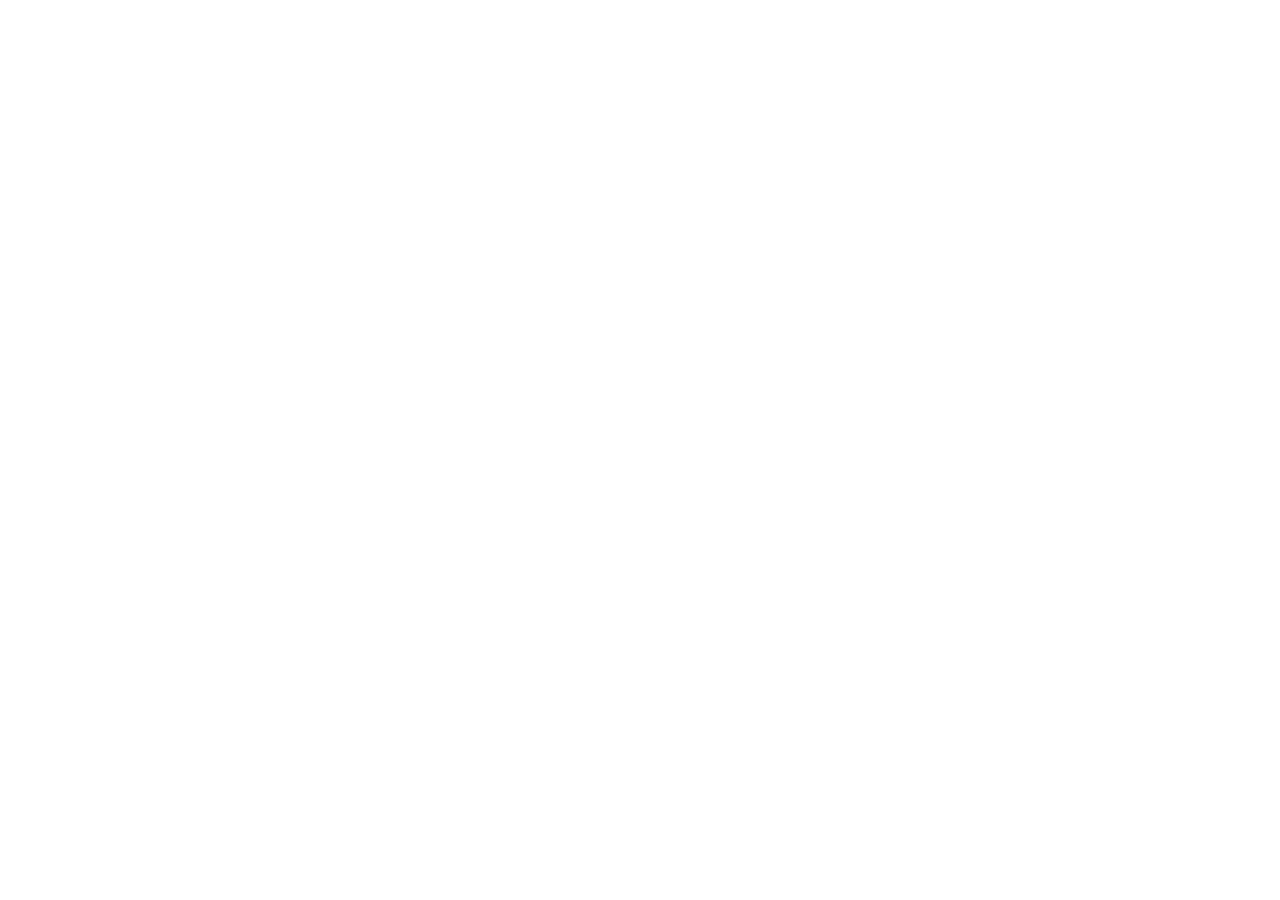
==== composeApp/src/wasmJsMain/resources/index.html @ 4678e58e "Initial Commit" ====
<!DOCTYPE html>
<html lang="en">
<head>
    <meta charset="UTF-8">
    <meta name="viewport" content="width=device-width, initial-scale=1.0">
    <title>xoduslol</title>
    <link type="text/css" rel="stylesheet" href="styles.css">
    <script type="application/javascript" src="composeApp.js"></script>
</head>
<body>
</body>
</html>
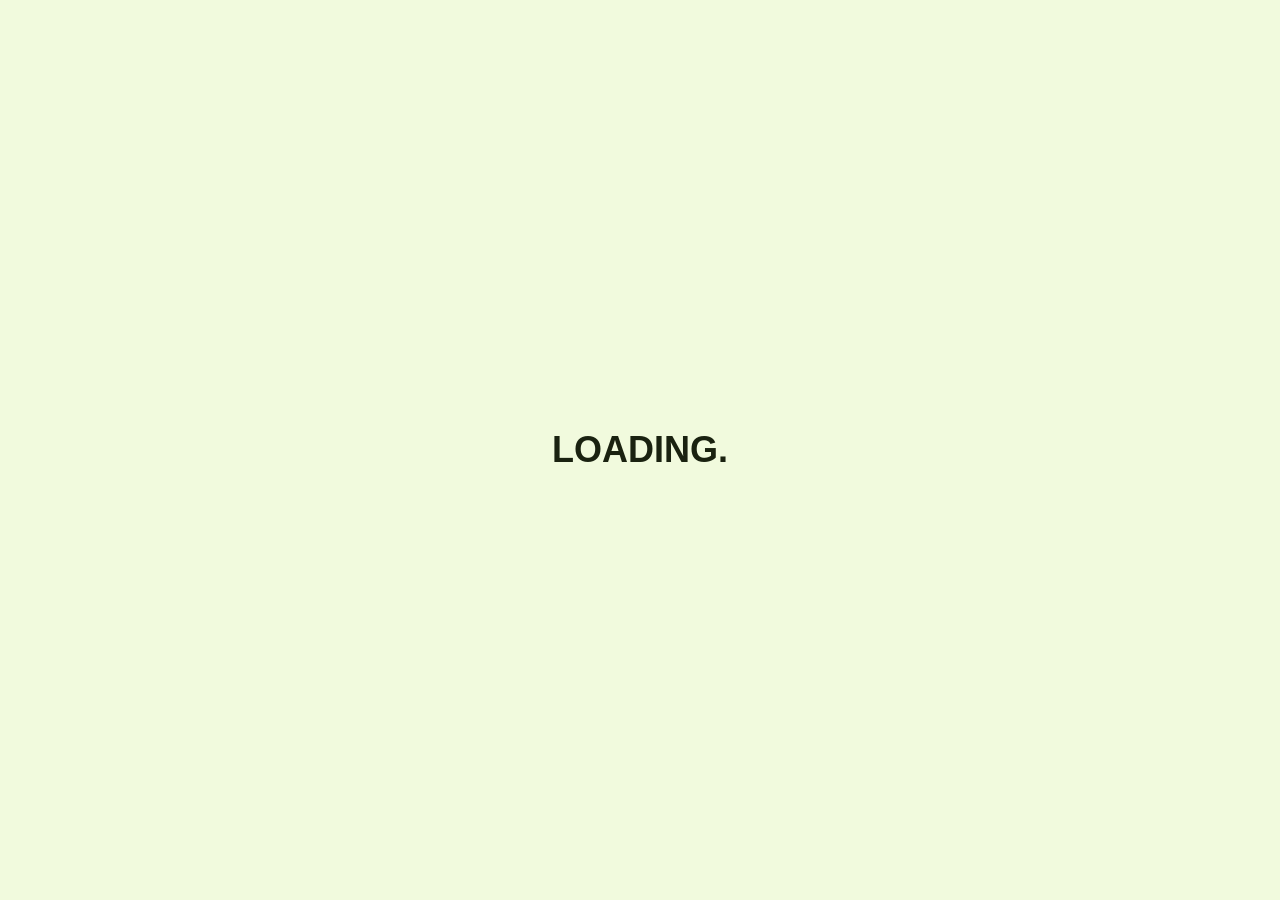
==== commit 9c648312: "Preloader" ====
--- a/composeApp/src/wasmJsMain/resources/index.html
+++ b/composeApp/src/wasmJsMain/resources/index.html
@@ -3,10 +3,29 @@
 <head>
     <meta charset="UTF-8">
     <meta name="viewport" content="width=device-width, initial-scale=1.0">
-    <title>xoduslol</title>
+    <title>xodus.lol</title>
+    <link rel="icon" href="./favicon.png"/>
     <link type="text/css" rel="stylesheet" href="styles.css">
+    <link rel="preload"
+          href="./composeResources/why_web.composeapp.generated.resources/font/Galmuri11.ttf"
+          as="fetch"
+          type="font/ttf"
+          crossorigin/>
+    <link rel="preload"
+          href="./composeResources/why_web.composeapp.generated.resources/font/Galmuri11-Bold.ttf"
+          as="fetch"
+          type="font/ttf"
+          crossorigin/>
+    <link rel="preload"
+          href="./composeResources/why_web.composeapp.generated.resources/font/Galmuri11-Condensed.ttf"
+          as="fetch"
+          type="font/ttf"
+          crossorigin/>
+</head>
+<body style="text-align: center; align-content: center">
+    <div id="compose-root"></div>
+    <p id="loader">LOADING</p>
+    <script src="script.js"></script>
     <script type="application/javascript" src="composeApp.js"></script>
-</head>
-<body>
 </body>
-</html>+</html>
--- a/composeApp/src/wasmJsMain/resources/styles.css
+++ b/composeApp/src/wasmJsMain/resources/styles.css
@@ -0,0 +1,54 @@
+@font-face {
+    font-family: 'Galmuri11';
+    src: url('./composeResources/why_web.composeapp.generated.resources/font/Galmuri11.ttf') format('truetype');
+    font-weight: normal;
+    font-style: normal;
+}
+
+@font-face {
+    font-family: 'Galmuri11-Bold';
+    src: url('./composeResources/why_web.composeapp.generated.resources/font/Galmuri11-Bold.ttf') format('truetype');
+    font-weight: bold;
+    font-style: normal;
+}
+
+@font-face {
+    font-family: 'Galmuri11-Condensed';
+    src: url('./composeResources/why_web.composeapp.generated.resources/font/Galmuri11-Condensed.ttf') format('truetype');
+    font-weight: normal;
+    font-style: normal;
+}
+
+html, body {
+    width: 100%;
+    height: 100%;
+    margin: 0;
+    padding: 0;
+    overflow: hidden;
+    background: #F1FADD;
+}
+
+#compose-root {
+    top: 0; left: 0;
+    width: 100%; height: 100%;
+    opacity: 0;
+    transition: opacity 0.3s ease-out;
+}
+
+#loader {
+    font-family: 'Mona12', sans-serif;
+    font-size: 36px;
+    font-weight: bold;
+    color: #1A2210;
+    background: #F1FADD;
+
+    position: fixed;
+    top: 0; left: 0;
+    width: 100% !important; height: 100% !important;
+    margin: 0;
+    padding: 0;
+    display: flex;
+    justify-content: center;
+    align-items: center;
+    z-index: 1;
+}
